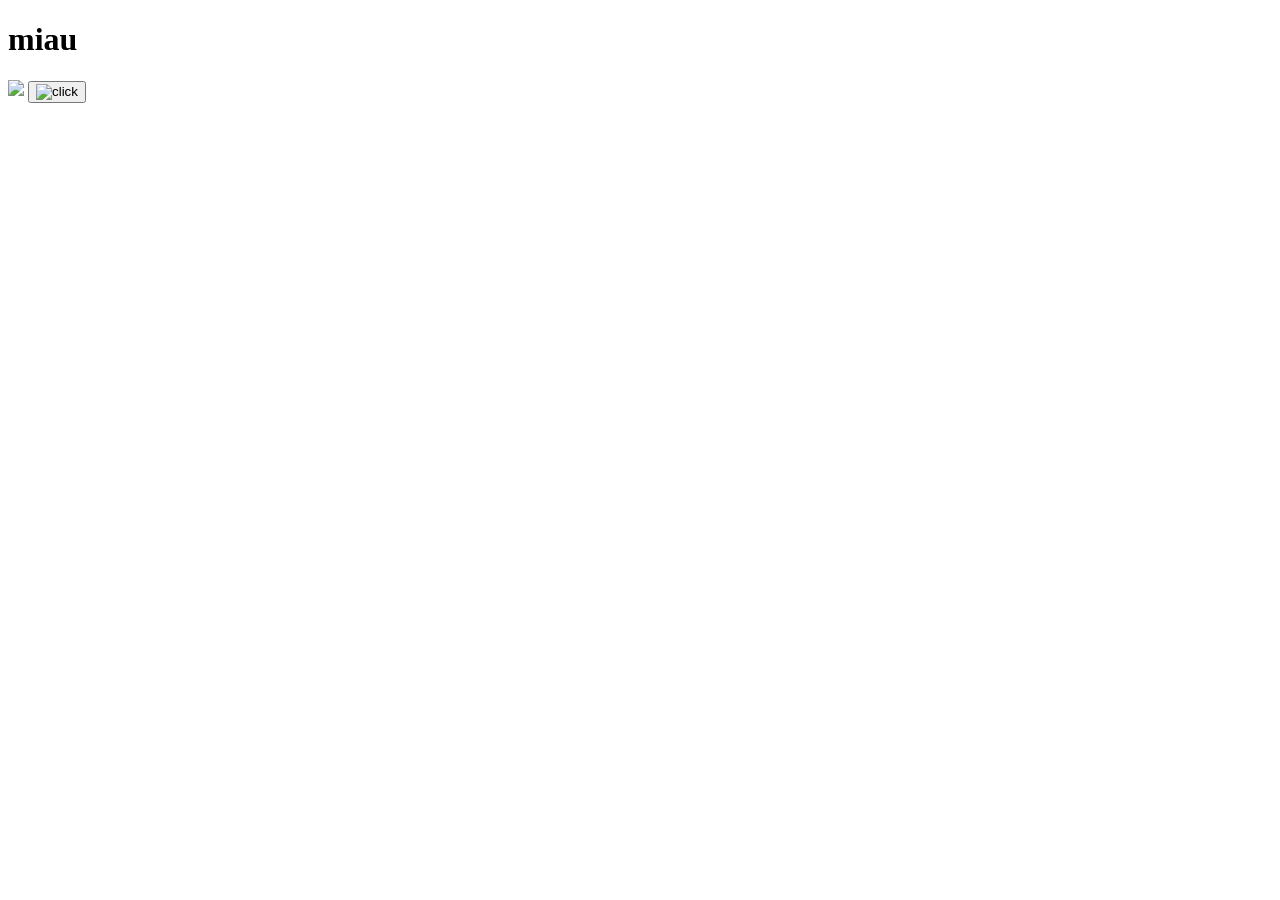
==== miau/index.html @ fa8b7e5c "Rename index to index.html" ====
<!DOCTYPE html>
<html lang="en">
    <head>
        <meta charset="UTF-8" />
        <title>miau</title>
        <link rel="stylesheet" href="styles.css" />
        <script src="script.js"></script>
    </head>
    <body>
    <h1 class="title">miau</h1>    
    <img id="mion-image" src="https://external-content.duckduckgo.com/iu/?u=https%3A%2F%2Fi.pinimg.com%2Foriginals%2F59%2F54%2Fb4%2F5954b408c66525ad932faa693a647e3f.jpg&f=1&nofb=1&ipt=8a025c4c906afe49451d933b0906a76777e2cc31b4d02ef3bcf8ed6e014468ff">
    <button id="salami-button" class="image-button">
        <img id="salami-image" src="https://external-content.duckduckgo.com/iu/?u=http%3A%2F%2Fassets.stickpng.com%2Fimages%2F5c0798f82c6641059597e362.png&f=1&nofb=1&ipt=ef8448d35cd369c934555519552728d8ceea2d346cf3059e02e32600aeabeb3e" alt="click">
        </button>
    <script src="script.js"></script>
</body>
</html>
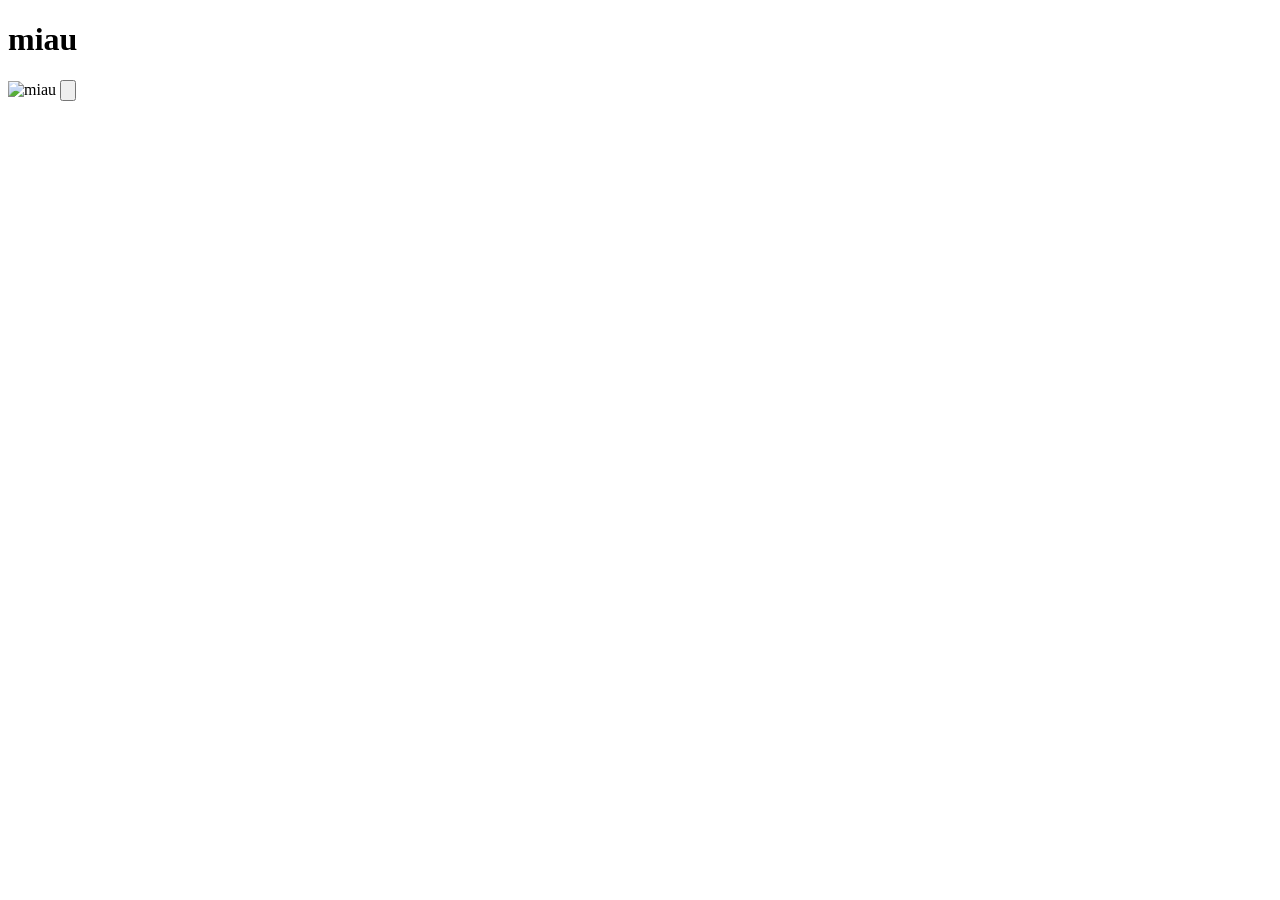
==== commit db2f878c: "Update index.html" ====
--- a/miau/index.html
+++ b/miau/index.html
@@ -1,17 +1,25 @@
 <!DOCTYPE html>
 <html lang="en">
-    <head>
-        <meta charset="UTF-8" />
-        <title>miau</title>
-        <link rel="stylesheet" href="styles.css" />
-        <script src="script.js"></script>
-    </head>
-    <body>
-    <h1 class="title">miau</h1>    
-    <img id="mion-image" src="https://external-content.duckduckgo.com/iu/?u=https%3A%2F%2Fi.pinimg.com%2Foriginals%2F59%2F54%2Fb4%2F5954b408c66525ad932faa693a647e3f.jpg&f=1&nofb=1&ipt=8a025c4c906afe49451d933b0906a76777e2cc31b4d02ef3bcf8ed6e014468ff">
-    <button id="salami-button" class="image-button">
-        <img id="salami-image" src="https://external-content.duckduckgo.com/iu/?u=http%3A%2F%2Fassets.stickpng.com%2Fimages%2F5c0798f82c6641059597e362.png&f=1&nofb=1&ipt=ef8448d35cd369c934555519552728d8ceea2d346cf3059e02e32600aeabeb3e" alt="click">
-        </button>
-    <script src="script.js"></script>
-</body>
+  <head>
+    <meta charset="UTF-8" />
+    <meta name="viewport" content="width=device-width, initial-scale=1" />
+    <title>miau</title>
+    <link rel="stylesheet" href="/assets/styles.css" />
+    <script defer src="/assets/script.js"></script>
+  </head>
+  <body>
+    <h1 class="title">miau</h1>
+    <img
+      id="mion-image"
+      src="https://external-content.duckduckgo.com/iu/?u=https%3A%2F%2Fi.pinimg.com%2Foriginals%2F59%2F54%2Fb4%2F5954b408c66525ad932faa693a647e3f.jpg&f=1&nofb=1&ipt=8a025c4c906afe49451d933b0906a76777e2cc31b4d02ef3bcf8ed6e014468ff"
+      alt="miau"
+    />
+    <button id="salami-button" class="image-button" type="button" aria-label="Show miau">
+      <img
+        id="salami-image"
+        src="https://external-content.duckduckgo.com/iu/?u=http%3A%2F%2Fassets.stickpng.com%2Fimages%2F5c0798f82c6641059597e362.png&f=1&nofb=1&ipt=ef8448d35cd369c934555519552728d8ceea2d346cf3059e02e32600aeabeb3e"
+        alt=""
+      />
+    </button>
+  </body>
 </html>
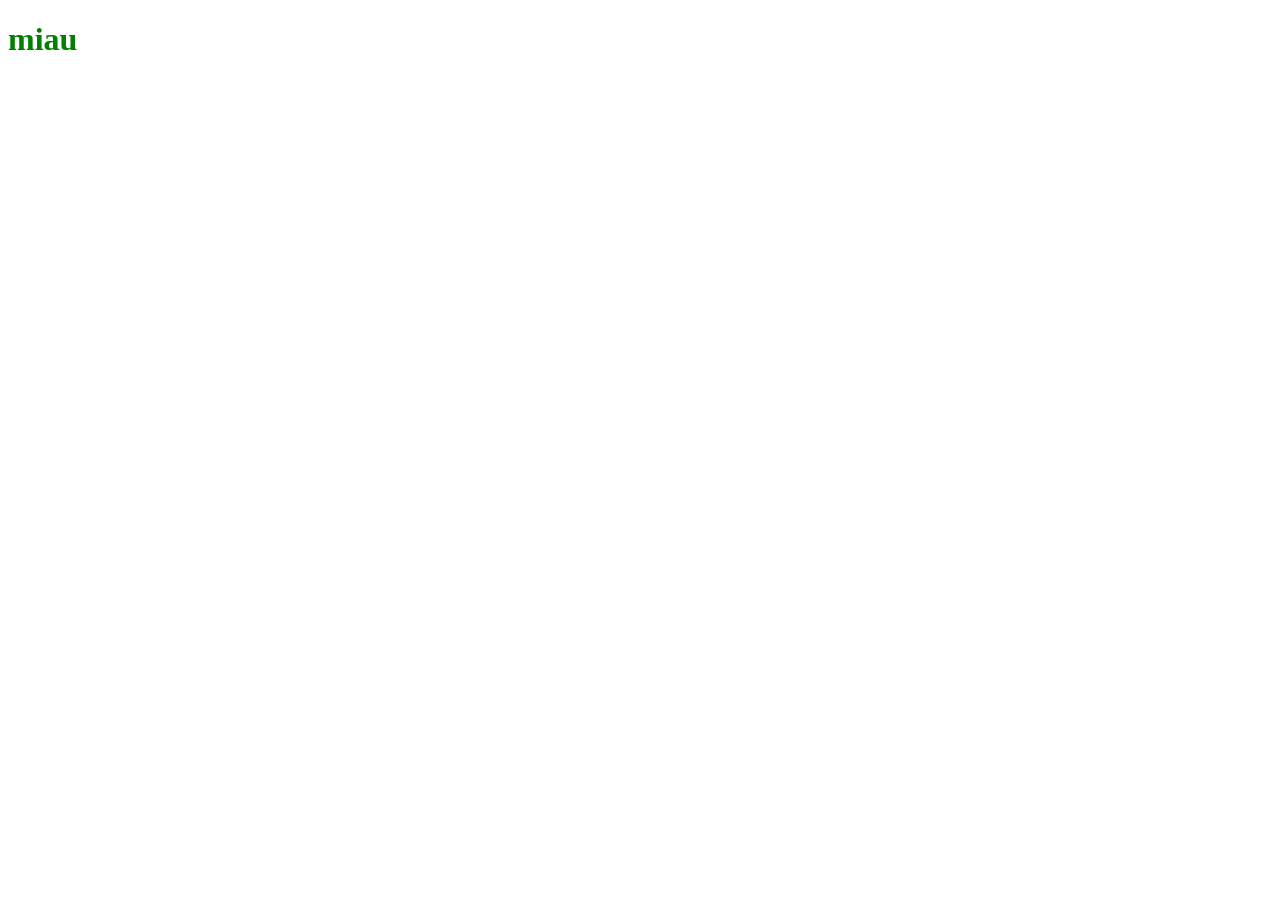
==== commit 6efe46a6: "Update index.html" ====
--- a/miau/index.html
+++ b/miau/index.html
@@ -4,8 +4,8 @@
     <meta charset="UTF-8" />
     <meta name="viewport" content="width=device-width, initial-scale=1" />
     <title>miau</title>
-    <link rel="stylesheet" href="/assets/styles.css" />
-    <script defer src="/assets/script.js"></script>
+    <link rel="stylesheet" href="/styles.css" />
+    <script defer src="/script.js"></script>
   </head>
   <body>
     <h1 class="title">miau</h1>
--- a/styles.css
+++ b/styles.css
@@ -0,0 +1,21 @@
+.title {
+    color: green;
+}
+
+#salami-button {
+    border: none;
+    background: none;
+    padding: 0;
+    cursor: pointer;
+}
+
+/* hide image by default */
+#mion-image {
+    display: none;
+}
+
+/* image sizing */
+#salami-image {
+    width: 150px;
+    height: auto;
+}
